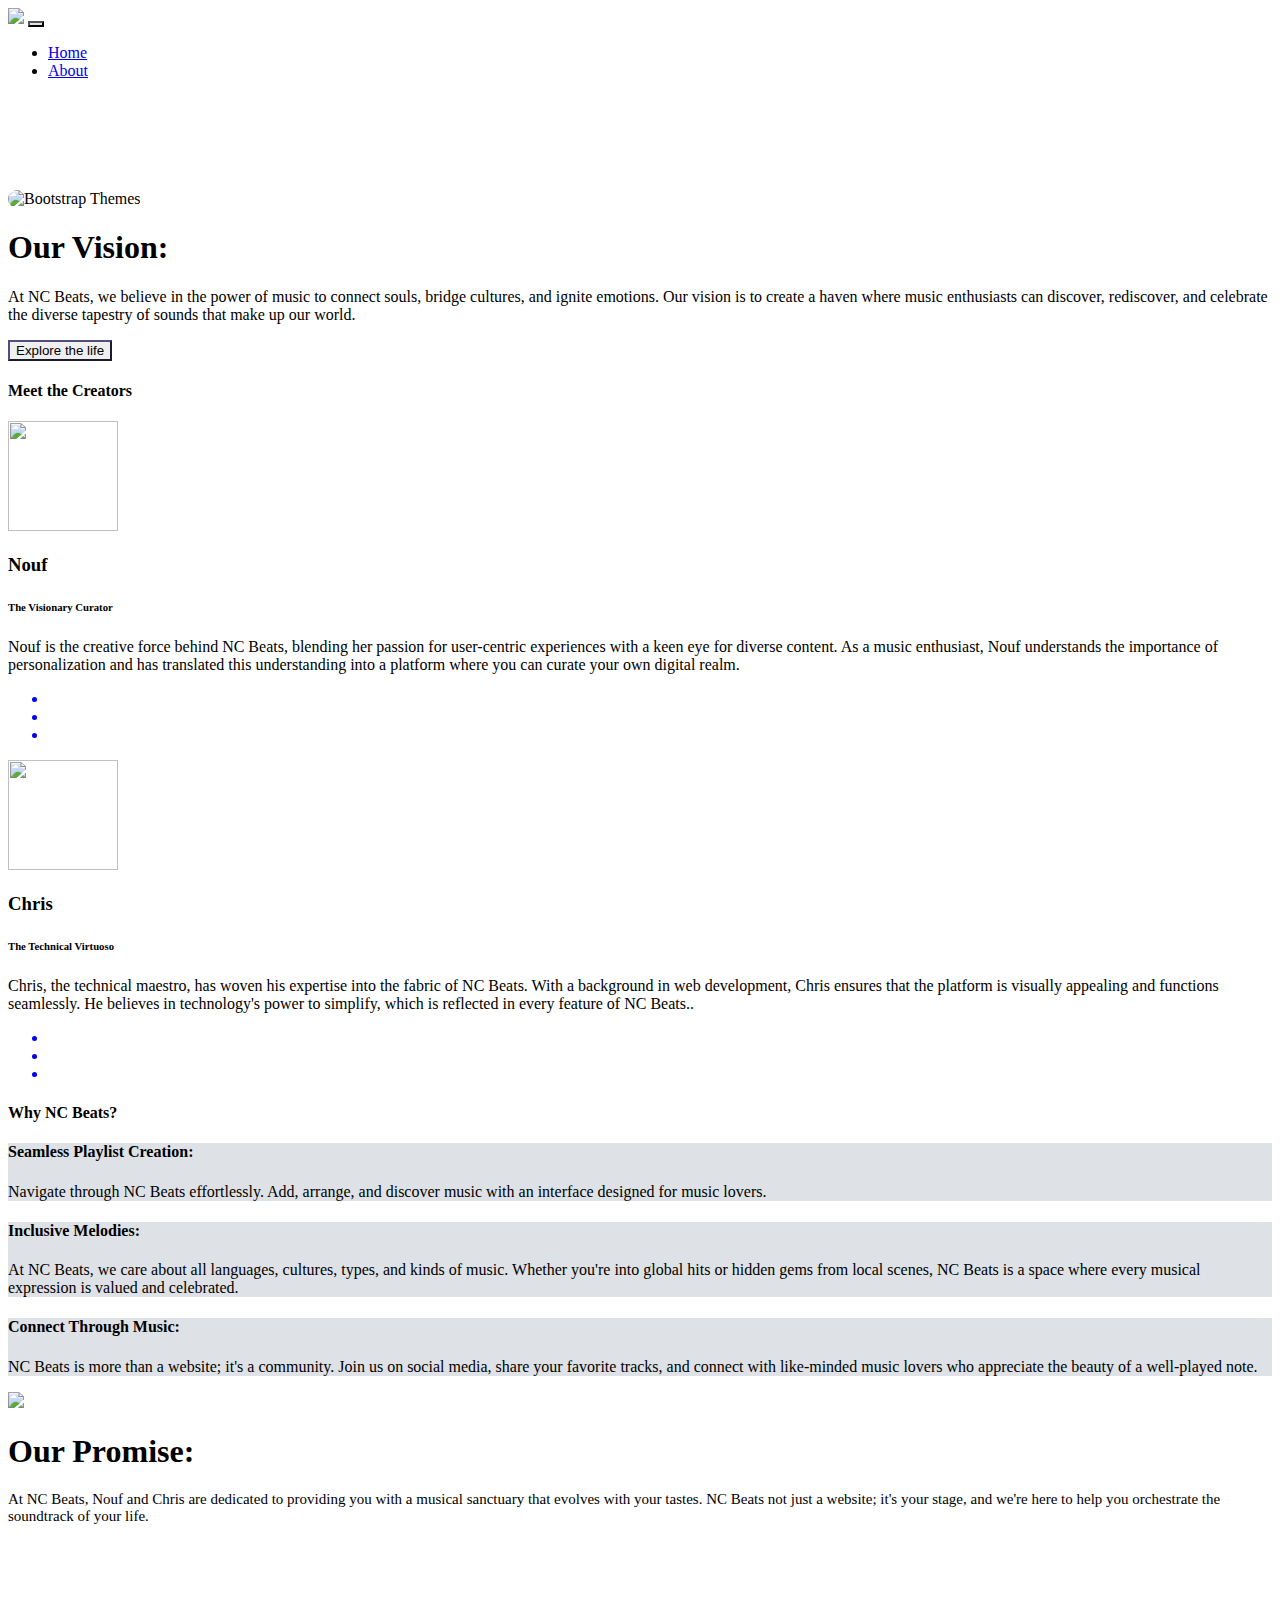
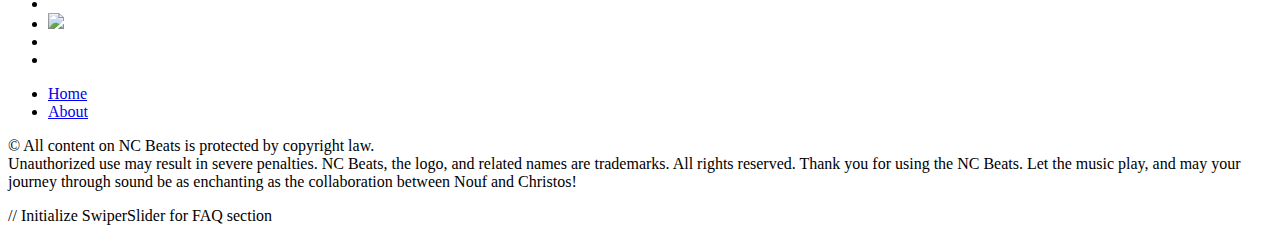
==== about.html @ ccd37b04 "added about html file" ====
<!DOCTYPE html>


<html>
<head>
	    <!-- Set document metadata -->

	<meta charset="utf-8">
	<meta name="viewport" content="width=device-width, initial-scale=1">
	<title>Nc Beats</title>
	    <!-- Include Bootstrap CSS -->

	<link href="https://cdn.jsdelivr.net/npm/bootstrap@5.0.2/dist/css/bootstrap.min.css" rel="stylesheet" integrity="sha384-EVSTQN3/azprG1Anm3QDgpJLIm9Nao0Yz1ztcQTwFspd3yD65VohhpuuCOmLASjC" crossorigin="anonymous">
	    <!-- Include Bootstrap Icons CSS -->

	<link rel="stylesheet" href="https://cdn.jsdelivr.net/npm/bootstrap-icons@1.11.1/font/bootstrap-icons.css">
         <!-- Include Custom Stylesheet -->

	<link rel="stylesheet" type="text/css" href="style.css">
	
	    <!-- Preconnect to external resources -->

	<link rel="preconnect" href="https://fonts.googleapis.com" />
    <link rel="preconnect" href="https://fonts.gstatic.com" crossorigin />
   
	    <!-- Include Google Fonts -->

	<link href="https://fonts.googleapis.com/css2?family=Poppins:wght@400;500;600&display=swap" rel="stylesheet" />

	     <!--  icon  -->

	<link rel="stylesheet" href="https://cdnjs.cloudflare.com/ajax/libs/font-awesome/6.3.0/css/all.min.css" />
    <link href="new/theme-purple.min.css" rel="stylesheet">
    <link rel="stylesheet" href="new/swiper-bundle.min.css">
    <link rel="icon" href="assets/img/favicon.ico" type="image/ico">
    <link rel="stylesheet" type="text/css" href="https://cdnjs.cloudflare.com/ajax/libs/font-awesome/4.7.0/css/font-awesome.min.css">
    <link href="https://cdn.jsdelivr.net/npm/remixicon@3.5.0/fonts/remixicon.css" rel="stylesheet">
</head>
<body>
	
	    <!-- Navigation Bar -->
	<nav class="navbar navbar-expand-lg fixed-top" id="myNavbar">
	  <div class="container-fluid">
	               <!-- Brand Logo -->
		<a class="navbar-brand text-white" href="index.html"><img src="images/logo.png" class="img-fluid" 
			style="max-height: 14vh;"></a>
			            <!-- Navbar Toggler Button -->
	    <button class="navbar-toggler" style="background-color: #dee2e6;" type="button" 
		data-bs-toggle="collapse" data-bs-target="#navbarSupportedContent" 
		aria-controls="navbarSupportedContent" aria-expanded="false" aria-label="Toggle navigation">
	      <span class="navbar-toggler-icon"><i class="ri-align-justify"></i></span>
	    </button>

            <!-- Navbar Links -->
	    <div class="collapse navbar-collapse" id="navbarSupportedContent">
	      <ul class="navbar-nav ms-auto mb-2 mb-lg-0">

		  <!-- Home Link -->

	        <li class="nav-item">
	          <a class="nav-link active text-white me-3" 
			  style="font-weight: 500; font-family: Georgia, serif !important;" aria-current="page" 
			  href="index.html">Home</a>
	        </li>
		 <!-- About Link -->

	        <li class="nav-item">
	          <a class="nav-link text-white me-3" 
			  style="font-weight: 500; font-family: Georgia, serif !important;" 
			  href="#">About</a>
	        </li>
	        
	      </ul>
	    </div>
	  </div>
	</nav>

	    <!-- Main Content -->
	<main style="margin-top: 110px !important;">
		<!-- ====================================hero section======================= -->

		<div class="container-fluid col-xxl-12 col-12 py-5">
		    <div class="row flex-lg-row-reverse align-items-center">

		  <!-- Hero Image -->
		      <div class="col-12 col-sm-12 col-lg-7 mb-4">
		        <img src="images/Jorge Camacho on Behance.gif" class="d-block mx-lg-auto img-fluid" 
				alt="Bootstrap Themes" width="700" height="700" loading="lazy" 
				style="max-height: 650px !important; border-radius: 22px;">
		      </div>
		 <!-- Hero Text -->
		      <div class="col-lg-5">
		        <h1 class="display-3 fw-bold lh-1 mb-4 text-white">Our Vision:</h1>
		        <p class="lead text-white" style="font-size: 16px; font-weight: 400;">At NC Beats, we believe in the power of music to connect souls, bridge cultures, and ignite emotions. Our vision is to create a haven where music enthusiasts can discover, rediscover, and celebrate the diverse tapestry of sounds that make up our world.</p>
		        
		  <!-- Explore Button -->
				<div class="d-grid gap-2 d-md-flex justify-content-md-start mt-4">
		          <button type="button" class="btn btn-outline-secondary btn-md px-3 text-white" 
				  style="border-color:#504e81;">Explore the life</button>
		        </div>
		      </div>
		    </div>
		</div>

		<!-- ====================================Team section======================= -->
	    <section class="mt-5">
			<h4 class="mb-7 mb-lg-9 text-center display-6 text-white">Meet the Creators</h4>

			<div class="container-fluid mt-5 mb-5 d-flex justify-content-center">
				<div class="row d-flex align-items-center justify-content-center">
		 <!-- NOUF -->
					<div class="col-lg-6 col-12 mb-4 d-flex align-items-center justify-content-center">
					    <div class="card rounded">
					        <div class=" d-block justify-content-center">
		 <!-- Nouf's Details -->
								<div class="area1" style="background-color: #4dc247 !important;"> </div>
					            <div class="area2 text-center px-3">
		 <!-- Nouf's Image -->

									<div class="image mr-3"> <img src="images/team1.jpeg" class="rounded-circle" width="100" height="100" style="height: 110px; width: 110px; object-fit: cover;" />
		<!-- Nouf and her role -->

										<h3 class=" name mt-3 ">Nouf</h3>
					                    <h6>The Visionary Curator</h6>
		 <!-- Nouf's  Information -->

					                    <p class="information mt-3 text-justify text-white">Nouf is the creative force behind NC Beats, blending her passion for user-centric experiences with a keen eye for diverse content. As a music enthusiast, Nouf understands the importance of personalization and has translated this understanding into a platform where you can curate your own digital realm.</p>
        <!-- Social Icons Section for Nouf -->
  
										<div class="d-flex justify-content-center mt-5">
					                        <ul class="list-icons d-flex align-items-center justify-content-between">
        <!-- YouTube Icon with link -->

					                            <a target="_new" href="https://www.youtube.com/@kaloslikescomputers">
													<li class="youtube"> <i class="ri-youtube-line"></i></li>
												</a>

	  <!-- Instagram Icon with link -->

					                            <a target="_new" href="https://instagram.com/n_onlyme?igshid=OGQ5ZDc2ODk2ZA%3D%3D&amp;utm_source=qr">
													<li class="instagram"> <i class="ri-instagram-line"></i></li>
												</a>

       <!-- Spotify Icon with link -->
										
					                            <a target="_new" href="https://open.spotify.com/user/31mr6hpgbmlvb7some3zh2aggdzq?si=IjFZS79BQyOl6EAa8Gh-Kw">
													<li class="whatsapp"> <i class="ri-spotify-line"></i></li>
												</a>
					                        </ul>
					                    </div>
					                </div>
					                <div> </div>
					            </div>
					        </div>
					    </div>
						
					</div>
				<!-- CHRIS -->

					<div class="col-lg-6 col-12 mb-4 d-flex align-items-center justify-content-center">
					    <div class="card  rounded">
					        <div class=" d-block justify-content-center">
					            <div class="area1"> </div>
					            <div class="area2 text-center px-3">
				 <!-- Chris's image -->

					                <div class="image mr-3"> <img src="images/team2.jpeg" class="rounded-circle" width="100" height="100" style="height: 110px; width: 110px; object-fit: cover;" />
					                    <h3 class=" name mt-3 ">Chris</h3>
					                    <h6>The Technical Virtuoso</h6>
	             <!-- Information about Chris -->

					                    <p class="information mt-3 text-justify text-white">Chris, the technical maestro, has woven his expertise into the fabric of NC Beats. With a background in web development, Chris ensures that the platform is visually appealing and functions seamlessly. He believes in technology's power to simplify, which is reflected in every feature of NC Beats..</p>
					                    <div class="d-flex justify-content-center mt-5">
		        <!-- List of social media icons with links for Chris -->                       
											<ul class="list-icons d-flex align-items-center justify-content-between">
				     	
					                            <a target="_new" href="https://www.youtube.com/@chrismin13"><li class="youtube"> <i class="ri-youtube-line"></i></li></a>
					                            <a target="_new" href="https://instagram.com/chrismin13?igshid=OGQ5ZDc2ODk2ZA=="><li class="instagram"> <i class="ri-instagram-line"></i></li></a>
					                            <a target="_new" href="https://open.spotify.com/user/chrismin13?si=8As5Y9GARe6HibobJBv91w"><li class="whatsapp"> <i class="ri-spotify-line"></i></li></a>
					                        </ul>
					                    </div>
					                </div>
					                <div> </div>
					            </div>
					        </div>
					    </div>
						
					</div>
				</div>
			</div>
		</section>

		<!-- ====================================Why us section======================= -->		
            
        <section id="FAQ" class="position-relative">
		    <div class="container pt-8 pt-lg-8 z-1 position-relative overflow-hidden">
	          <div class="row">
	              <div class="col-md-12 mx-auto">
	                  <h4 class="mb-7 mb-lg-9 text-center display-6 text-white">Why NC Beats?</h4>
	                  <div class="row">
	                      <div class="col-xl-7 col-md-10 col-lg-8 mx-auto position-relative">
	                          <div class="swiper pb-9 swiperFaqs position-relative">
	                              <div class="swiper-wrapper">
	                                  <div
	                                      class="swiper-slide py-7 py-lg-9 px-4 px-lg-5 bg-body border rounded-3" style="background-color: #dee2e6 !important;">
	                                      <h4 class="mb-3">Seamless Playlist Creation: </h4>
	                                      <p class="mb-0">
	                                          Navigate through NC Beats effortlessly. Add, arrange, and discover music with an interface designed for music lovers.
	                                      </p>
	                                  </div>
	                                  <div
	                                      class="swiper-slide py-7 py-lg-9 px-4 px-lg-5 bg-body border rounded-3" style="background-color: #dee2e6 !important;">
	                                      <h4 class="mb-3">Inclusive Melodies: </h4>
	                                      <p class="mb-0">
	                                         At NC Beats, we care about all languages, cultures, types, and kinds of music. Whether you're into global hits or hidden gems from local scenes, NC Beats is a space where every musical expression is valued and celebrated.
	                                      </p>
	                                  </div>
	                                  <div
	                                      class="swiper-slide py-7 py-lg-9 px-4 px-lg-5 bg-body border rounded-3" style="background-color: #dee2e6 !important;">
	                                      <h4 class="mb-3">Connect Through Music: </h4>
	                                      <p class="mb-0">
	                                          NC Beats is more than a website; it's a community. Join us on social media, share your favorite tracks, and connect with like-minded music lovers who appreciate the beauty of a well-played note.
	                                      </p>
	                                  </div>
	                                  
	                              </div>
	                              <div class="swiper-pagination text-info"></div>
	                          </div>
	                      </div>
	                  </div>
	              </div>
	          </div>
		    </div>
		</section>


		<!-- ====================================Promises section======================= -->		

        <div class="img-container" style="margin-bottom: 70px !important;">
	        <img src="images/gif3.gif">
	        <div class="overlay p-5 d-flex align-items-start justify-content-center">
	        	<h1 class="display-6 fw-bold lh-1 mb-3 text-white">Our Promise:</h1>
		        <p class="lead text-white text-start" style="font-size: 15px; font-weight: 400;">At NC Beats, Nouf and Chris are dedicated to providing you with a musical sanctuary that evolves with your tastes. NC Beats not just a website; it's your stage, and we're here to help you orchestrate the soundtrack of your life.</p>
	        </div>
	    </div>

		<!-- ====================================Footer section======================= -->		

		<footer class="footer">
		    <!-- Waves for decorative background -->

		    <div class="waves">
		      <div class="wave" id="wave1"></div>
		      <div class="wave" id="wave2"></div>
		      <div class="wave" id="wave3"></div>
		      <div class="wave" id="wave4"></div>
		    </div>
			    <!-- Social Icons -->

		    <ul class="social-icon">
		       <!-- YouTube Icon with link -->

		      <li class="social-icon__item"><a  target="_new" class="social-icon__link" href="https://www.youtube.com/@chrismin13">
		          <ion-icon name="logo-youtube"></ion-icon>
		        </a></li>

				<!-- Custom Logo Icon with link -->

		        <li class="social-icon__item"><a target="_new"  style="margin-top: -12px !important;" class="social-icon__link" href="#">
		          <img src="images/logo.png" class="img-fluid" style="max-height: 12vh;">
		        </a></li>
               <!-- Instagram Icon with link -->

		      <li class="social-icon__item"><a target="_new"  class="social-icon__link" href="https://instagram.com/n_onlyme?igshid=OGQ5ZDc2ODk2ZA%3D%3D&utm_source=q">
		          <ion-icon name="logo-instagram"></ion-icon>
		        </a></li>
	          <!-- Spotify Icon with link -->

		      <li class="social-icon__item ms-3"><a  target="_new" style="margin-top: -12px !important;" class="social-icon__link" href="https://open.spotify.com/user/chrismin13?si=8As5Y9GARe6HibobJBv91w">
		          <i class="ri-spotify-line"></i>
		        </a></li>
		    </ul>
			    <!-- Menu Links -->

		    <ul class="menu">
		      <li class="menu__item"><a class="menu__link" href="index.html">Home</a></li>
		      <li class="menu__item"><a class="menu__link" href="#">About</a></li>
		    </ul>
		    <!-- Copyright and Trademarks Information -->

		    <p class="text-center col-lg-8 col-12">&copy; All content on NC Beats is protected by copyright law. <br> Unauthorized use may result in severe penalties. NC Beats, the logo, and related names are trademarks. All rights reserved. Thank you for using the NC Beats. Let the music play, and may your journey through sound be as enchanting as the collaboration between Nouf and Christos! </p>
		</footer>

	    
		
	</main>











<!-- JavaScript Libraries -->



<script src="https://cdn.jsdelivr.net/npm/@popperjs/core@2.9.2/dist/umd/popper.min.js" integrity="sha384-IQsoLXl5PILFhosVNubq5LC7Qb9DXgDA9i+tQ8Zj3iwWAwPtgFTxbJ8NT4GN1R8p" crossorigin="anonymous"></script>
<script src="https://cdn.jsdelivr.net/npm/bootstrap@5.0.2/dist/js/bootstrap.min.js" integrity="sha384-cVKIPhGWiC2Al4u+LWgxfKTRIcfu0JTxR+EQDz/bgldoEyl4H0zUF0QKbrJ0EcQF" crossorigin="anonymous"></script>
 <script type="module" src="https://unpkg.com/ionicons@5.5.2/dist/ionicons/ionicons.esm.js"></script>
  <script nomodule src="https://unpkg.com/ionicons@5.5.2/dist/ionicons/ionicons.js"></script>
<!-- SwiperSlider Script -->
<script src="new/swiper-bundle.min.js"></script>
      // Initialize SwiperSlider for FAQ section

   <script>
    var swiper = new Swiper(".swiperFaqs", {
        effect: "cards",
        grabCursor: true,
        cardsEffect: {
            slideShadows: false
        },
        pagination: {
            el: ".swiper-pagination",
            clickable: true,
        },
    });

</script>
<!-- jQuery Script -->

<script src="https://code.jquery.com/jquery-3.6.4.min.js"></script>
<script>
	    // Change navbar style on scroll

  $(document).ready(function() {
    $(window).scroll(function() {
      if ($(this).scrollTop() > 50) {
        $('.navbar').addClass('scrolled');
      } else {
        $('.navbar').removeClass('scrolled');
      }
    });
  });
</script>

</body>
</html>
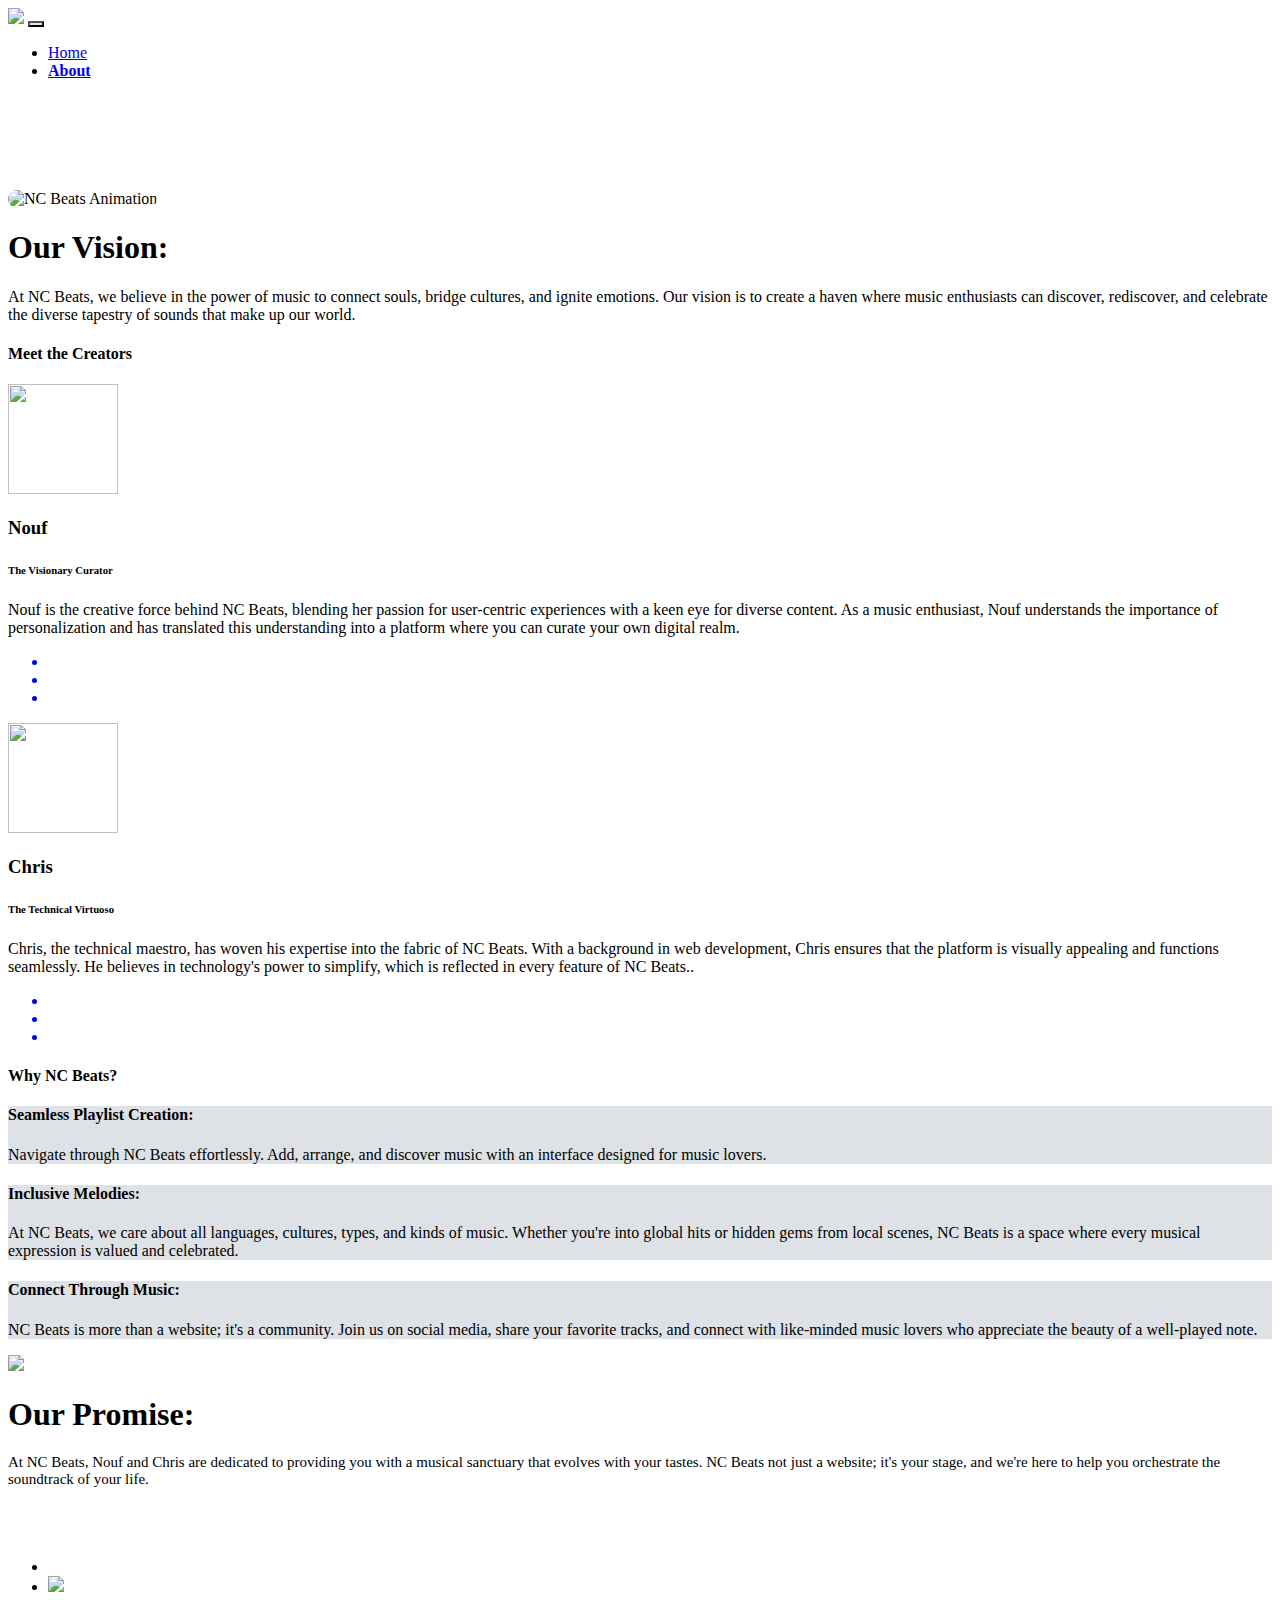
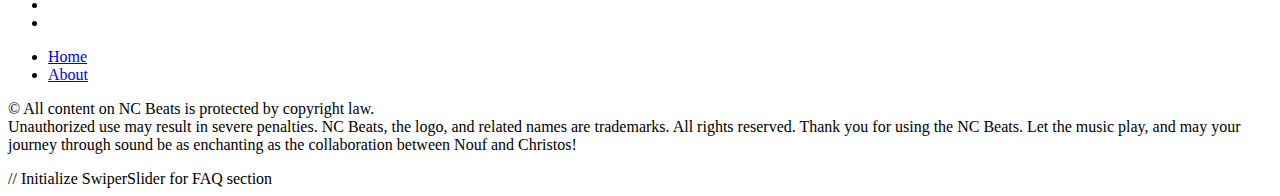
==== commit 749a2c78: "Fix favicon" ====
--- a/about.html
+++ b/about.html
@@ -1,352 +1,383 @@
 <!DOCTYPE html>
 
-
 <html>
+
 <head>
-	    <!-- Set document metadata -->
-
-	<meta charset="utf-8">
-	<meta name="viewport" content="width=device-width, initial-scale=1">
-	<title>Nc Beats</title>
-	    <!-- Include Bootstrap CSS -->
-
-	<link href="https://cdn.jsdelivr.net/npm/bootstrap@5.0.2/dist/css/bootstrap.min.css" rel="stylesheet" integrity="sha384-EVSTQN3/azprG1Anm3QDgpJLIm9Nao0Yz1ztcQTwFspd3yD65VohhpuuCOmLASjC" crossorigin="anonymous">
-	    <!-- Include Bootstrap Icons CSS -->
-
-	<link rel="stylesheet" href="https://cdn.jsdelivr.net/npm/bootstrap-icons@1.11.1/font/bootstrap-icons.css">
-         <!-- Include Custom Stylesheet -->
-
-	<link rel="stylesheet" type="text/css" href="style.css">
-	
-	    <!-- Preconnect to external resources -->
-
-	<link rel="preconnect" href="https://fonts.googleapis.com" />
-    <link rel="preconnect" href="https://fonts.gstatic.com" crossorigin />
-   
-	    <!-- Include Google Fonts -->
-
-	<link href="https://fonts.googleapis.com/css2?family=Poppins:wght@400;500;600&display=swap" rel="stylesheet" />
-
-	     <!--  icon  -->
-
-	<link rel="stylesheet" href="https://cdnjs.cloudflare.com/ajax/libs/font-awesome/6.3.0/css/all.min.css" />
-    <link href="new/theme-purple.min.css" rel="stylesheet">
-    <link rel="stylesheet" href="new/swiper-bundle.min.css">
-    <link rel="icon" href="assets/img/favicon.ico" type="image/ico">
-    <link rel="stylesheet" type="text/css" href="https://cdnjs.cloudflare.com/ajax/libs/font-awesome/4.7.0/css/font-awesome.min.css">
-    <link href="https://cdn.jsdelivr.net/npm/remixicon@3.5.0/fonts/remixicon.css" rel="stylesheet">
+  <!-- Set document metadata -->
+
+  <meta charset="utf-8" />
+  <meta name="viewport" content="width=device-width, initial-scale=1" />
+  <title>Nc Beats</title>
+  <!-- Include Bootstrap CSS -->
+
+  <link href="https://cdn.jsdelivr.net/npm/bootstrap@5.0.2/dist/css/bootstrap.min.css" rel="stylesheet" integrity="sha384-EVSTQN3/azprG1Anm3QDgpJLIm9Nao0Yz1ztcQTwFspd3yD65VohhpuuCOmLASjC" crossorigin="anonymous" />
+  <!-- Include Bootstrap Icons CSS -->
+
+  <link rel="stylesheet" href="https://cdn.jsdelivr.net/npm/bootstrap-icons@1.11.1/font/bootstrap-icons.css" />
+  <!-- Include Custom Stylesheet -->
+
+  <link rel="stylesheet" type="text/css" href="style.css" />
+
+  <!-- Preconnect to external resources -->
+
+  <link rel="preconnect" href="https://fonts.googleapis.com" />
+  <link rel="preconnect" href="https://fonts.gstatic.com" crossorigin />
+
+  <!-- Include Google Fonts -->
+
+  <link href="https://fonts.googleapis.com/css2?family=Poppins:wght@400;500;600&display=swap" rel="stylesheet" />
+
+  <!--  icon  -->
+
+  <link rel="stylesheet" href="https://cdnjs.cloudflare.com/ajax/libs/font-awesome/6.3.0/css/all.min.css" />
+  <link href="new/theme-purple.min.css" rel="stylesheet" />
+  <link rel="stylesheet" href="new/swiper-bundle.min.css" />
+  <link rel="icon" href="images/icon.png" type="image/png" />
+  <link rel="stylesheet" type="text/css" href="https://cdnjs.cloudflare.com/ajax/libs/font-awesome/4.7.0/css/font-awesome.min.css" />
+  <link href="https://cdn.jsdelivr.net/npm/remixicon@3.5.0/fonts/remixicon.css" rel="stylesheet" />
 </head>
+
 <body>
-	
-	    <!-- Navigation Bar -->
-	<nav class="navbar navbar-expand-lg fixed-top" id="myNavbar">
-	  <div class="container-fluid">
-	               <!-- Brand Logo -->
-		<a class="navbar-brand text-white" href="index.html"><img src="images/logo.png" class="img-fluid" 
-			style="max-height: 14vh;"></a>
-			            <!-- Navbar Toggler Button -->
-	    <button class="navbar-toggler" style="background-color: #dee2e6;" type="button" 
-		data-bs-toggle="collapse" data-bs-target="#navbarSupportedContent" 
-		aria-controls="navbarSupportedContent" aria-expanded="false" aria-label="Toggle navigation">
-	      <span class="navbar-toggler-icon"><i class="ri-align-justify"></i></span>
-	    </button>
-
-            <!-- Navbar Links -->
-	    <div class="collapse navbar-collapse" id="navbarSupportedContent">
-	      <ul class="navbar-nav ms-auto mb-2 mb-lg-0">
-
-		  <!-- Home Link -->
-
-	        <li class="nav-item">
-	          <a class="nav-link active text-white me-3" 
-			  style="font-weight: 500; font-family: Georgia, serif !important;" aria-current="page" 
-			  href="index.html">Home</a>
-	        </li>
-		 <!-- About Link -->
-
-	        <li class="nav-item">
-	          <a class="nav-link text-white me-3" 
-			  style="font-weight: 500; font-family: Georgia, serif !important;" 
-			  href="#">About</a>
-	        </li>
-	        
-	      </ul>
-	    </div>
-	  </div>
-	</nav>
-
-	    <!-- Main Content -->
-	<main style="margin-top: 110px !important;">
-		<!-- ====================================hero section======================= -->
-
-		<div class="container-fluid col-xxl-12 col-12 py-5">
-		    <div class="row flex-lg-row-reverse align-items-center">
-
-		  <!-- Hero Image -->
-		      <div class="col-12 col-sm-12 col-lg-7 mb-4">
-		        <img src="images/Jorge Camacho on Behance.gif" class="d-block mx-lg-auto img-fluid" 
-				alt="Bootstrap Themes" width="700" height="700" loading="lazy" 
-				style="max-height: 650px !important; border-radius: 22px;">
-		      </div>
-		 <!-- Hero Text -->
-		      <div class="col-lg-5">
-		        <h1 class="display-3 fw-bold lh-1 mb-4 text-white">Our Vision:</h1>
-		        <p class="lead text-white" style="font-size: 16px; font-weight: 400;">At NC Beats, we believe in the power of music to connect souls, bridge cultures, and ignite emotions. Our vision is to create a haven where music enthusiasts can discover, rediscover, and celebrate the diverse tapestry of sounds that make up our world.</p>
-		        
-		  <!-- Explore Button -->
-				<div class="d-grid gap-2 d-md-flex justify-content-md-start mt-4">
-		          <button type="button" class="btn btn-outline-secondary btn-md px-3 text-white" 
-				  style="border-color:#504e81;">Explore the life</button>
-		        </div>
-		      </div>
-		    </div>
-		</div>
-
-		<!-- ====================================Team section======================= -->
-	    <section class="mt-5">
-			<h4 class="mb-7 mb-lg-9 text-center display-6 text-white">Meet the Creators</h4>
-
-			<div class="container-fluid mt-5 mb-5 d-flex justify-content-center">
-				<div class="row d-flex align-items-center justify-content-center">
-		 <!-- NOUF -->
-					<div class="col-lg-6 col-12 mb-4 d-flex align-items-center justify-content-center">
-					    <div class="card rounded">
-					        <div class=" d-block justify-content-center">
-		 <!-- Nouf's Details -->
-								<div class="area1" style="background-color: #4dc247 !important;"> </div>
-					            <div class="area2 text-center px-3">
-		 <!-- Nouf's Image -->
-
-									<div class="image mr-3"> <img src="images/team1.jpeg" class="rounded-circle" width="100" height="100" style="height: 110px; width: 110px; object-fit: cover;" />
-		<!-- Nouf and her role -->
-
-										<h3 class=" name mt-3 ">Nouf</h3>
-					                    <h6>The Visionary Curator</h6>
-		 <!-- Nouf's  Information -->
-
-					                    <p class="information mt-3 text-justify text-white">Nouf is the creative force behind NC Beats, blending her passion for user-centric experiences with a keen eye for diverse content. As a music enthusiast, Nouf understands the importance of personalization and has translated this understanding into a platform where you can curate your own digital realm.</p>
-        <!-- Social Icons Section for Nouf -->
-  
-										<div class="d-flex justify-content-center mt-5">
-					                        <ul class="list-icons d-flex align-items-center justify-content-between">
+  <!-- Navigation Bar -->
+  <nav class="navbar navbar-expand-lg fixed-top" id="myNavbar">
+    <div class="container-fluid">
+      <!-- Logo -->
+      <a class="navbar-brand text-white" href="index.html"><img src="images/logo.png" class="img-fluid" style="max-height: 14vh" /></a>
+      <!-- Navbar Toggler Button -->
+      <button class="navbar-toggler" style="background-color: #dee2e6" type="button" data-bs-toggle="collapse" data-bs-target="#navbarSupportedContent">
+        <span class="navbar-toggler-icon"><i class="ri-align-justify"></i></span>
+      </button>
+
+      <!-- Navbar Links -->
+      <div class="collapse navbar-collapse" id="navbarSupportedContent">
+        <ul class="navbar-nav ms-auto mb-2">
+          <!-- Home Link -->
+
+          <li class="nav-item">
+            <a class="nav-link text-white me-3" href="index.html">Home</a>
+          </li>
+          <!-- About Link -->
+
+          <li class="nav-item">
+            <a class="nav-link active text-white me-3" href="about.html"><b>About</b></a>
+          </li>
+        </ul>
+      </div>
+    </div>
+  </nav>
+
+  <!-- Main Content -->
+  <main style="margin-top: 110px" class="mb-5">
+    <!-- ====================================hero section======================= -->
+
+    <div class="container-fluid col-12 py-5">
+      <div class="row flex-lg-row-reverse align-items-center">
+        <!-- Hero Image -->
+        <div class="col-12 col-sm-12 col-lg-7 mb-4">
+          <img src="images/Jorge Camacho on Behance.gif" class="d-block mx-lg-auto img-fluid" alt="NC Beats Animation" width="700" height="700" loading="lazy" style="max-height: 650px; border-radius: 22px" />
+        </div>
+        <!-- Hero Text -->
+        <div class="col-lg-5">
+          <h1 class="display-3 lh-1 mb-4 text-white">Our Vision:</h1>
+          <p class="lead text-white" style="font-size: 16px; font-weight: 400">
+            At NC Beats, we believe in the power of music to connect souls,
+            bridge cultures, and ignite emotions. Our vision is to create a
+            haven where music enthusiasts can discover, rediscover, and
+            celebrate the diverse tapestry of sounds that make up our world.
+          </p>
+        </div>
+      </div>
+    </div>
+
+    <!-- ====================================Team section======================= -->
+    <section class="mt-5">
+      <h4 class="mb-7 mb-lg-9 text-center display-6 text-white">
+        Meet the Creators
+      </h4>
+
+      <div class="container-fluid mt-5 mb-5 d-flex justify-content-center">
+        <div class="row d-flex align-items-center justify-content-center">
+          <!-- NOUF -->
+          <div class="col-lg-6 col-12 mb-4 d-flex align-items-center justify-content-center">
+            <div class="card rounded">
+              <div class="d-block justify-content-center">
+                <!-- Nouf's Details -->
+                <div class="area1" style="background-color: #4dc247"></div>
+                <div class="area2 text-center px-3">
+                  <!-- Nouf's Image -->
+
+                  <div class="image mr-3">
+                    <img src="images/team1.jpeg" class="rounded-circle" width="100" height="100" style="height: 110px; width: 110px; object-fit: cover" />
+                    <!-- Nouf and her role -->
+
+                    <h3 class="name mt-3">Nouf</h3>
+                    <h6>The Visionary Curator</h6>
+                    <!-- Nouf's  Information -->
+
+                    <p class="information mt-3 text-justify text-white">
+                      Nouf is the creative force behind NC Beats, blending her
+                      passion for user-centric experiences with a keen eye for
+                      diverse content. As a music enthusiast, Nouf understands
+                      the importance of personalization and has translated
+                      this understanding into a platform where you can curate
+                      your own digital realm.
+                    </p>
+                    <!-- Social Icons Section for Nouf -->
+
+                    <div class="d-flex justify-content-center mt-5">
+                      <ul class="list-icons d-flex align-items-center justify-content-between">
+                        <!-- YouTube Icon with link -->
+
+                        <a target="_new" href="https://www.youtube.com/@kaloslikescomputers">
+                          <li class="youtube">
+                            <i class="ri-youtube-line"></i>
+                          </li>
+                        </a>
+
+                        <!-- Instagram Icon with link -->
+
+                        <a target="_new" href="https://instagram.com/n_onlyme?igshid=OGQ5ZDc2ODk2ZA%3D%3D&amp;utm_source=qr">
+                          <li class="instagram">
+                            <i class="ri-instagram-line"></i>
+                          </li>
+                        </a>
+
+                        <!-- Spotify Icon with link -->
+
+                        <a target="_new" href="https://open.spotify.com/user/31mr6hpgbmlvb7some3zh2aggdzq?si=IjFZS79BQyOl6EAa8Gh-Kw">
+                          <li class="whatsapp">
+                            <i class="ri-spotify-line"></i>
+                          </li>
+                        </a>
+                      </ul>
+                    </div>
+                  </div>
+                  <div></div>
+                </div>
+              </div>
+            </div>
+          </div>
+          <!-- CHRIS -->
+
+          <div class="col-lg-6 col-12 mb-4 d-flex align-items-center justify-content-center">
+            <div class="card rounded">
+              <div class="d-block justify-content-center">
+                <div class="area1"></div>
+                <div class="area2 text-center px-3">
+                  <!-- Chris's image -->
+
+                  <div class="image mr-3">
+                    <img src="images/team2.jpeg" class="rounded-circle" width="100" height="100" style="height: 110px; width: 110px; object-fit: cover" />
+                    <h3 class="name mt-3">Chris</h3>
+                    <h6>The Technical Virtuoso</h6>
+                    <!-- Information about Chris -->
+
+                    <p class="information mt-3 text-justify text-white">
+                      Chris, the technical maestro, has woven his expertise
+                      into the fabric of NC Beats. With a background in web
+                      development, Chris ensures that the platform is visually
+                      appealing and functions seamlessly. He believes in
+                      technology's power to simplify, which is reflected in
+                      every feature of NC Beats..
+                    </p>
+                    <div class="d-flex justify-content-center mt-5">
+                      <!-- List of social media icons with links for Chris -->
+                      <ul class="list-icons d-flex align-items-center justify-content-between">
+                        <a target="_new" href="https://www.youtube.com/@chrismin13">
+                          <li class="youtube">
+                            <i class="ri-youtube-line"></i>
+                          </li>
+                        </a>
+                        <a target="_new" href="https://instagram.com/chrismin13?igshid=OGQ5ZDc2ODk2ZA==">
+                          <li class="instagram">
+                            <i class="ri-instagram-line"></i>
+                          </li>
+                        </a>
+                        <a target="_new" href="https://open.spotify.com/user/chrismin13?si=8As5Y9GARe6HibobJBv91w">
+                          <li class="whatsapp">
+                            <i class="ri-spotify-line"></i>
+                          </li>
+                        </a>
+                      </ul>
+                    </div>
+                  </div>
+                  <div></div>
+                </div>
+              </div>
+            </div>
+          </div>
+        </div>
+      </div>
+    </section>
+
+    <!-- ====================================Why us section======================= -->
+
+    <section id="FAQ" class="position-relative">
+      <div class="container pt-8 pt-lg-8 z-1 position-relative overflow-hidden">
+        <div class="row">
+          <div class="col-md-12 mx-auto">
+            <h4 class="mb-7 mb-lg-9 text-center display-6 text-white">
+              Why NC Beats?
+            </h4>
+            <div class="row">
+              <div class="col-xl-7 col-md-10 col-lg-8 mx-auto position-relative">
+                <div class="swiper pb-9 swiperFaqs position-relative">
+                  <div class="swiper-wrapper">
+                    <div class="swiper-slide py-7 py-lg-9 px-4 px-lg-5 bg-body border rounded-3" style="background-color: #dee2e6 !important">
+                      <h4 class="mb-3">Seamless Playlist Creation:</h4>
+                      <p class="mb-0">
+                        Navigate through NC Beats effortlessly. Add, arrange,
+                        and discover music with an interface designed for
+                        music lovers.
+                      </p>
+                    </div>
+                    <div class="swiper-slide py-7 py-lg-9 px-4 px-lg-5 bg-body border rounded-3" style="background-color: #dee2e6 !important">
+                      <h4 class="mb-3">Inclusive Melodies:</h4>
+                      <p class="mb-0">
+                        At NC Beats, we care about all languages, cultures,
+                        types, and kinds of music. Whether you're into global
+                        hits or hidden gems from local scenes, NC Beats is a
+                        space where every musical expression is valued and
+                        celebrated.
+                      </p>
+                    </div>
+                    <div class="swiper-slide py-7 py-lg-9 px-4 px-lg-5 bg-body border rounded-3" style="background-color: #dee2e6 !important">
+                      <h4 class="mb-3">Connect Through Music:</h4>
+                      <p class="mb-0">
+                        NC Beats is more than a website; it's a community.
+                        Join us on social media, share your favorite tracks,
+                        and connect with like-minded music lovers who
+                        appreciate the beauty of a well-played note.
+                      </p>
+                    </div>
+                  </div>
+                  <div class="swiper-pagination text-info"></div>
+                </div>
+              </div>
+            </div>
+          </div>
+        </div>
+      </div>
+    </section>
+
+    <!-- ====================================Promises section======================= -->
+
+    <div class="img-container" style="margin-bottom: 70px !important">
+      <img src="images/gif3.gif" />
+      <div class="overlay p-5 d-flex align-items-start justify-content-center">
+        <h1 class="display-6 fw-bold lh-1 mb-3 text-white">Our Promise:</h1>
+        <p class="lead text-white text-start" style="font-size: 15px; font-weight: 400">
+          At NC Beats, Nouf and Chris are dedicated to providing you with a
+          musical sanctuary that evolves with your tastes. NC Beats not just a
+          website; it's your stage, and we're here to help you orchestrate the
+          soundtrack of your life.
+        </p>
+      </div>
+    </div>
+
+    <!-- ====================================Footer section======================= -->
+
+    <footer class="footer">
+      <!-- Waves for decorative background -->
+
+      <div class="waves">
+        <div class="wave" id="wave1"></div>
+        <div class="wave" id="wave2"></div>
+        <div class="wave" id="wave3"></div>
+        <div class="wave" id="wave4"></div>
+      </div>
+      <!-- Social Icons -->
+
+      <ul class="social-icon">
         <!-- YouTube Icon with link -->
 
-					                            <a target="_new" href="https://www.youtube.com/@kaloslikescomputers">
-													<li class="youtube"> <i class="ri-youtube-line"></i></li>
-												</a>
-
-	  <!-- Instagram Icon with link -->
-
-					                            <a target="_new" href="https://instagram.com/n_onlyme?igshid=OGQ5ZDc2ODk2ZA%3D%3D&amp;utm_source=qr">
-													<li class="instagram"> <i class="ri-instagram-line"></i></li>
-												</a>
-
-       <!-- Spotify Icon with link -->
-										
-					                            <a target="_new" href="https://open.spotify.com/user/31mr6hpgbmlvb7some3zh2aggdzq?si=IjFZS79BQyOl6EAa8Gh-Kw">
-													<li class="whatsapp"> <i class="ri-spotify-line"></i></li>
-												</a>
-					                        </ul>
-					                    </div>
-					                </div>
-					                <div> </div>
-					            </div>
-					        </div>
-					    </div>
-						
-					</div>
-				<!-- CHRIS -->
-
-					<div class="col-lg-6 col-12 mb-4 d-flex align-items-center justify-content-center">
-					    <div class="card  rounded">
-					        <div class=" d-block justify-content-center">
-					            <div class="area1"> </div>
-					            <div class="area2 text-center px-3">
-				 <!-- Chris's image -->
-
-					                <div class="image mr-3"> <img src="images/team2.jpeg" class="rounded-circle" width="100" height="100" style="height: 110px; width: 110px; object-fit: cover;" />
-					                    <h3 class=" name mt-3 ">Chris</h3>
-					                    <h6>The Technical Virtuoso</h6>
-	             <!-- Information about Chris -->
-
-					                    <p class="information mt-3 text-justify text-white">Chris, the technical maestro, has woven his expertise into the fabric of NC Beats. With a background in web development, Chris ensures that the platform is visually appealing and functions seamlessly. He believes in technology's power to simplify, which is reflected in every feature of NC Beats..</p>
-					                    <div class="d-flex justify-content-center mt-5">
-		        <!-- List of social media icons with links for Chris -->                       
-											<ul class="list-icons d-flex align-items-center justify-content-between">
-				     	
-					                            <a target="_new" href="https://www.youtube.com/@chrismin13"><li class="youtube"> <i class="ri-youtube-line"></i></li></a>
-					                            <a target="_new" href="https://instagram.com/chrismin13?igshid=OGQ5ZDc2ODk2ZA=="><li class="instagram"> <i class="ri-instagram-line"></i></li></a>
-					                            <a target="_new" href="https://open.spotify.com/user/chrismin13?si=8As5Y9GARe6HibobJBv91w"><li class="whatsapp"> <i class="ri-spotify-line"></i></li></a>
-					                        </ul>
-					                    </div>
-					                </div>
-					                <div> </div>
-					            </div>
-					        </div>
-					    </div>
-						
-					</div>
-				</div>
-			</div>
-		</section>
-
-		<!-- ====================================Why us section======================= -->		
-            
-        <section id="FAQ" class="position-relative">
-		    <div class="container pt-8 pt-lg-8 z-1 position-relative overflow-hidden">
-	          <div class="row">
-	              <div class="col-md-12 mx-auto">
-	                  <h4 class="mb-7 mb-lg-9 text-center display-6 text-white">Why NC Beats?</h4>
-	                  <div class="row">
-	                      <div class="col-xl-7 col-md-10 col-lg-8 mx-auto position-relative">
-	                          <div class="swiper pb-9 swiperFaqs position-relative">
-	                              <div class="swiper-wrapper">
-	                                  <div
-	                                      class="swiper-slide py-7 py-lg-9 px-4 px-lg-5 bg-body border rounded-3" style="background-color: #dee2e6 !important;">
-	                                      <h4 class="mb-3">Seamless Playlist Creation: </h4>
-	                                      <p class="mb-0">
-	                                          Navigate through NC Beats effortlessly. Add, arrange, and discover music with an interface designed for music lovers.
-	                                      </p>
-	                                  </div>
-	                                  <div
-	                                      class="swiper-slide py-7 py-lg-9 px-4 px-lg-5 bg-body border rounded-3" style="background-color: #dee2e6 !important;">
-	                                      <h4 class="mb-3">Inclusive Melodies: </h4>
-	                                      <p class="mb-0">
-	                                         At NC Beats, we care about all languages, cultures, types, and kinds of music. Whether you're into global hits or hidden gems from local scenes, NC Beats is a space where every musical expression is valued and celebrated.
-	                                      </p>
-	                                  </div>
-	                                  <div
-	                                      class="swiper-slide py-7 py-lg-9 px-4 px-lg-5 bg-body border rounded-3" style="background-color: #dee2e6 !important;">
-	                                      <h4 class="mb-3">Connect Through Music: </h4>
-	                                      <p class="mb-0">
-	                                          NC Beats is more than a website; it's a community. Join us on social media, share your favorite tracks, and connect with like-minded music lovers who appreciate the beauty of a well-played note.
-	                                      </p>
-	                                  </div>
-	                                  
-	                              </div>
-	                              <div class="swiper-pagination text-info"></div>
-	                          </div>
-	                      </div>
-	                  </div>
-	              </div>
-	          </div>
-		    </div>
-		</section>
-
-
-		<!-- ====================================Promises section======================= -->		
-
-        <div class="img-container" style="margin-bottom: 70px !important;">
-	        <img src="images/gif3.gif">
-	        <div class="overlay p-5 d-flex align-items-start justify-content-center">
-	        	<h1 class="display-6 fw-bold lh-1 mb-3 text-white">Our Promise:</h1>
-		        <p class="lead text-white text-start" style="font-size: 15px; font-weight: 400;">At NC Beats, Nouf and Chris are dedicated to providing you with a musical sanctuary that evolves with your tastes. NC Beats not just a website; it's your stage, and we're here to help you orchestrate the soundtrack of your life.</p>
-	        </div>
-	    </div>
-
-		<!-- ====================================Footer section======================= -->		
-
-		<footer class="footer">
-		    <!-- Waves for decorative background -->
-
-		    <div class="waves">
-		      <div class="wave" id="wave1"></div>
-		      <div class="wave" id="wave2"></div>
-		      <div class="wave" id="wave3"></div>
-		      <div class="wave" id="wave4"></div>
-		    </div>
-			    <!-- Social Icons -->
-
-		    <ul class="social-icon">
-		       <!-- YouTube Icon with link -->
-
-		      <li class="social-icon__item"><a  target="_new" class="social-icon__link" href="https://www.youtube.com/@chrismin13">
-		          <ion-icon name="logo-youtube"></ion-icon>
-		        </a></li>
-
-				<!-- Custom Logo Icon with link -->
-
-		        <li class="social-icon__item"><a target="_new"  style="margin-top: -12px !important;" class="social-icon__link" href="#">
-		          <img src="images/logo.png" class="img-fluid" style="max-height: 12vh;">
-		        </a></li>
-               <!-- Instagram Icon with link -->
-
-		      <li class="social-icon__item"><a target="_new"  class="social-icon__link" href="https://instagram.com/n_onlyme?igshid=OGQ5ZDc2ODk2ZA%3D%3D&utm_source=q">
-		          <ion-icon name="logo-instagram"></ion-icon>
-		        </a></li>
-	          <!-- Spotify Icon with link -->
-
-		      <li class="social-icon__item ms-3"><a  target="_new" style="margin-top: -12px !important;" class="social-icon__link" href="https://open.spotify.com/user/chrismin13?si=8As5Y9GARe6HibobJBv91w">
-		          <i class="ri-spotify-line"></i>
-		        </a></li>
-		    </ul>
-			    <!-- Menu Links -->
-
-		    <ul class="menu">
-		      <li class="menu__item"><a class="menu__link" href="index.html">Home</a></li>
-		      <li class="menu__item"><a class="menu__link" href="#">About</a></li>
-		    </ul>
-		    <!-- Copyright and Trademarks Information -->
-
-		    <p class="text-center col-lg-8 col-12">&copy; All content on NC Beats is protected by copyright law. <br> Unauthorized use may result in severe penalties. NC Beats, the logo, and related names are trademarks. All rights reserved. Thank you for using the NC Beats. Let the music play, and may your journey through sound be as enchanting as the collaboration between Nouf and Christos! </p>
-		</footer>
-
-	    
-		
-	</main>
-
-
-
-
-
-
-
-
-
-
-
-<!-- JavaScript Libraries -->
-
-
-
-<script src="https://cdn.jsdelivr.net/npm/@popperjs/core@2.9.2/dist/umd/popper.min.js" integrity="sha384-IQsoLXl5PILFhosVNubq5LC7Qb9DXgDA9i+tQ8Zj3iwWAwPtgFTxbJ8NT4GN1R8p" crossorigin="anonymous"></script>
-<script src="https://cdn.jsdelivr.net/npm/bootstrap@5.0.2/dist/js/bootstrap.min.js" integrity="sha384-cVKIPhGWiC2Al4u+LWgxfKTRIcfu0JTxR+EQDz/bgldoEyl4H0zUF0QKbrJ0EcQF" crossorigin="anonymous"></script>
- <script type="module" src="https://unpkg.com/ionicons@5.5.2/dist/ionicons/ionicons.esm.js"></script>
+        <li class="social-icon__item">
+          <a target="_new" class="social-icon__link" href="https://www.youtube.com/@chrismin13">
+            <ion-icon name="logo-youtube"></ion-icon>
+          </a>
+        </li>
+
+        <!-- Custom Logo Icon with link -->
+
+        <li class="social-icon__item">
+          <a target="_new" style="margin-top: -12px !important" class="social-icon__link" href="#">
+            <img src="images/logo.png" class="img-fluid" style="max-height: 12vh" />
+          </a>
+        </li>
+        <!-- Instagram Icon with link -->
+
+        <li class="social-icon__item">
+          <a target="_new" class="social-icon__link" href="https://instagram.com/n_onlyme?igshid=OGQ5ZDc2ODk2ZA%3D%3D&utm_source=q">
+            <ion-icon name="logo-instagram"></ion-icon>
+          </a>
+        </li>
+        <!-- Spotify Icon with link -->
+
+        <li class="social-icon__item ms-3">
+          <a target="_new" style="margin-top: -12px !important" class="social-icon__link" href="https://open.spotify.com/user/chrismin13?si=8As5Y9GARe6HibobJBv91w">
+            <i class="ri-spotify-line"></i>
+          </a>
+        </li>
+      </ul>
+      <!-- Menu Links -->
+
+      <ul class="menu">
+        <li class="menu__item">
+          <a class="menu__link" href="index.html">Home</a>
+        </li>
+        <li class="menu__item"><a class="menu__link" href="#">About</a></li>
+      </ul>
+      <!-- Copyright and Trademarks Information -->
+
+      <p class="text-center col-lg-8 col-12">
+        &copy; All content on NC Beats is protected by copyright law. <br />
+        Unauthorized use may result in severe penalties. NC Beats, the logo,
+        and related names are trademarks. All rights reserved. Thank you for
+        using the NC Beats. Let the music play, and may your journey through
+        sound be as enchanting as the collaboration between Nouf and Christos!
+      </p>
+    </footer>
+  </main>
+
+  <!-- JavaScript Libraries -->
+
+  <script src="https://cdn.jsdelivr.net/npm/@popperjs/core@2.9.2/dist/umd/popper.min.js" integrity="sha384-IQsoLXl5PILFhosVNubq5LC7Qb9DXgDA9i+tQ8Zj3iwWAwPtgFTxbJ8NT4GN1R8p" crossorigin="anonymous"></script>
+  <script src="https://cdn.jsdelivr.net/npm/bootstrap@5.0.2/dist/js/bootstrap.min.js" integrity="sha384-cVKIPhGWiC2Al4u+LWgxfKTRIcfu0JTxR+EQDz/bgldoEyl4H0zUF0QKbrJ0EcQF" crossorigin="anonymous"></script>
+  <script type="module" src="https://unpkg.com/ionicons@5.5.2/dist/ionicons/ionicons.esm.js"></script>
   <script nomodule src="https://unpkg.com/ionicons@5.5.2/dist/ionicons/ionicons.js"></script>
-<!-- SwiperSlider Script -->
-<script src="new/swiper-bundle.min.js"></script>
-      // Initialize SwiperSlider for FAQ section
-
-   <script>
+  <!-- SwiperSlider Script -->
+  <script src="new/swiper-bundle.min.js"></script>
+  // Initialize SwiperSlider for FAQ section
+
+  <script>
     var swiper = new Swiper(".swiperFaqs", {
-        effect: "cards",
-        grabCursor: true,
-        cardsEffect: {
-            slideShadows: false
-        },
-        pagination: {
-            el: ".swiper-pagination",
-            clickable: true,
-        },
+      effect: "cards",
+      grabCursor: true,
+      cardsEffect: {
+        slideShadows: false,
+      },
+      pagination: {
+        el: ".swiper-pagination",
+        clickable: true,
+      },
     });
-
-</script>
-<!-- jQuery Script -->
-
-<script src="https://code.jquery.com/jquery-3.6.4.min.js"></script>
-<script>
-	    // Change navbar style on scroll
-
-  $(document).ready(function() {
-    $(window).scroll(function() {
-      if ($(this).scrollTop() > 50) {
-        $('.navbar').addClass('scrolled');
-      } else {
-        $('.navbar').removeClass('scrolled');
-      }
+  </script>
+  <!-- jQuery Script -->
+
+  <script src="https://code.jquery.com/jquery-3.6.4.min.js"></script>
+  <script>
+    // Change navbar style on scroll
+
+    $(document).ready(function () {
+      $(window).scroll(function () {
+        if ($(this).scrollTop() > 50) {
+          $(".navbar").addClass("scrolled");
+        } else {
+          $(".navbar").removeClass("scrolled");
+        }
+      });
     });
-  });
-</script>
-
+  </script>
 </body>
+
 </html>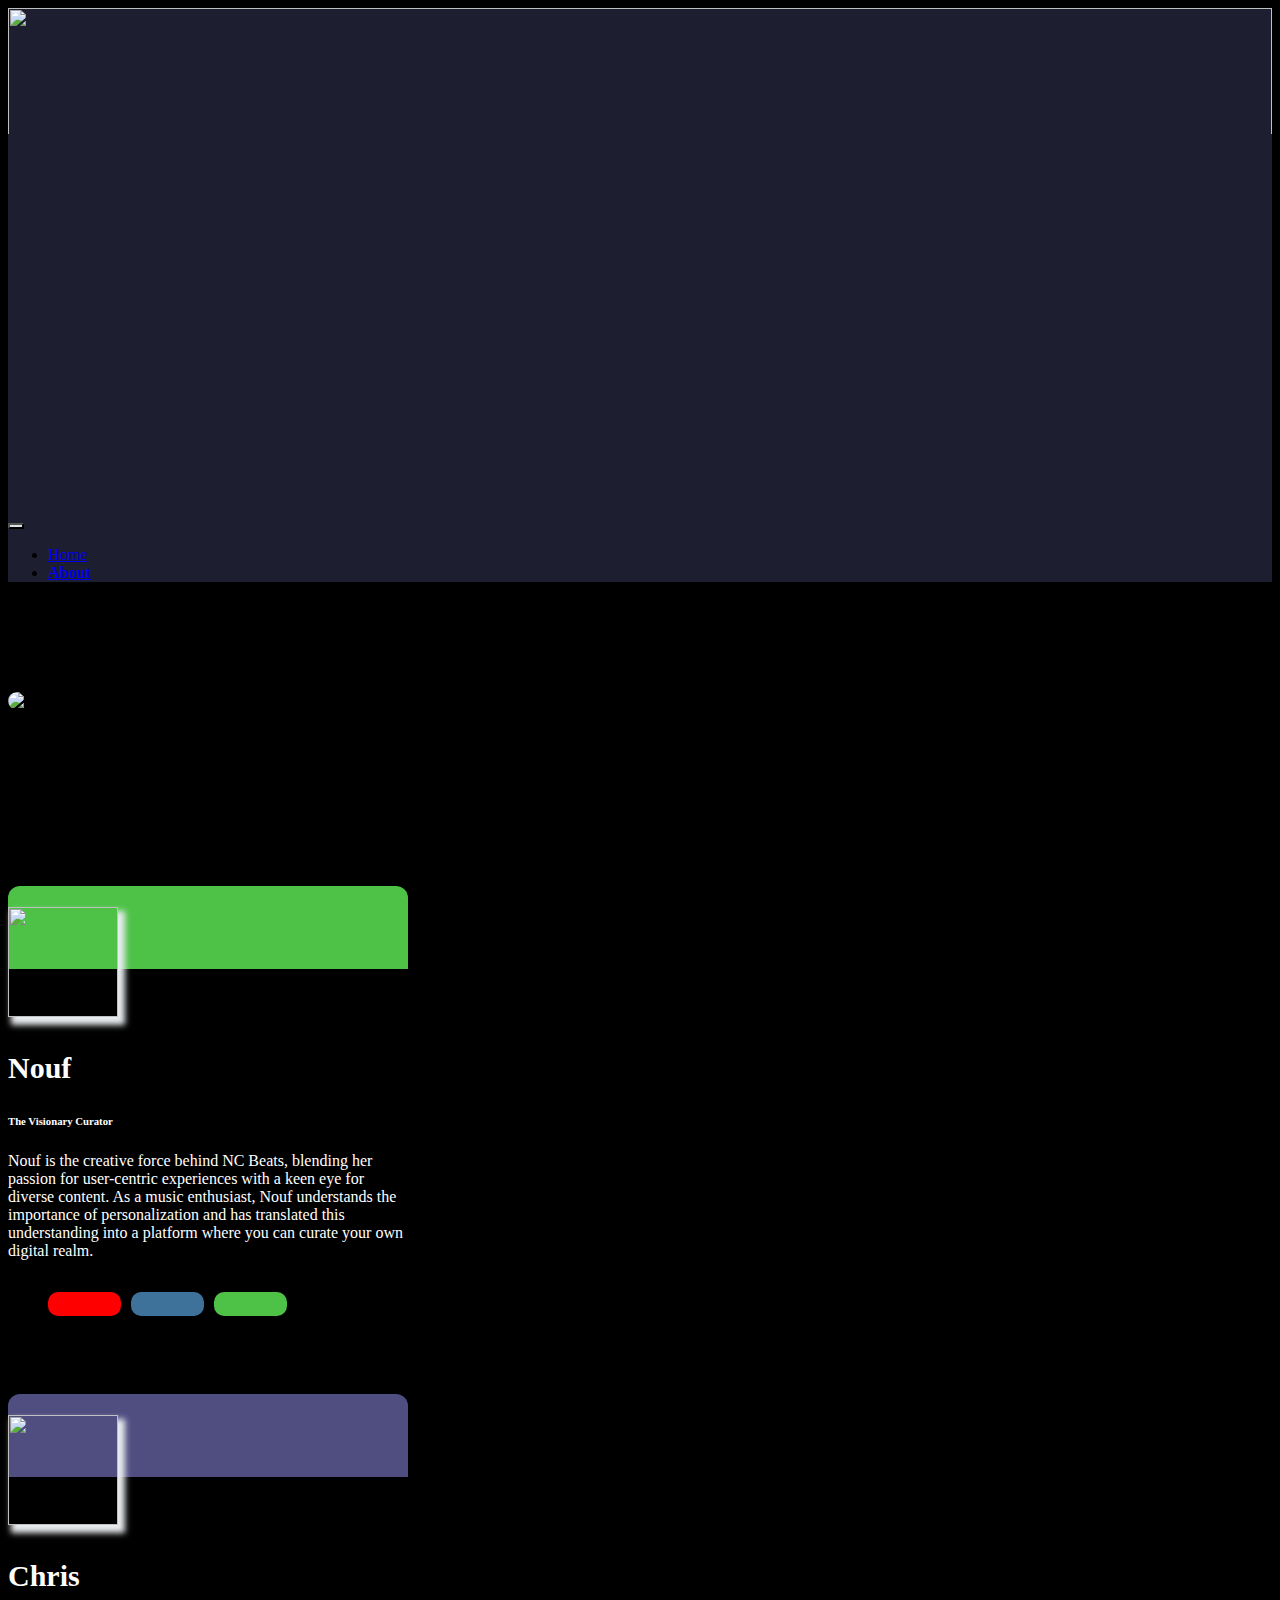
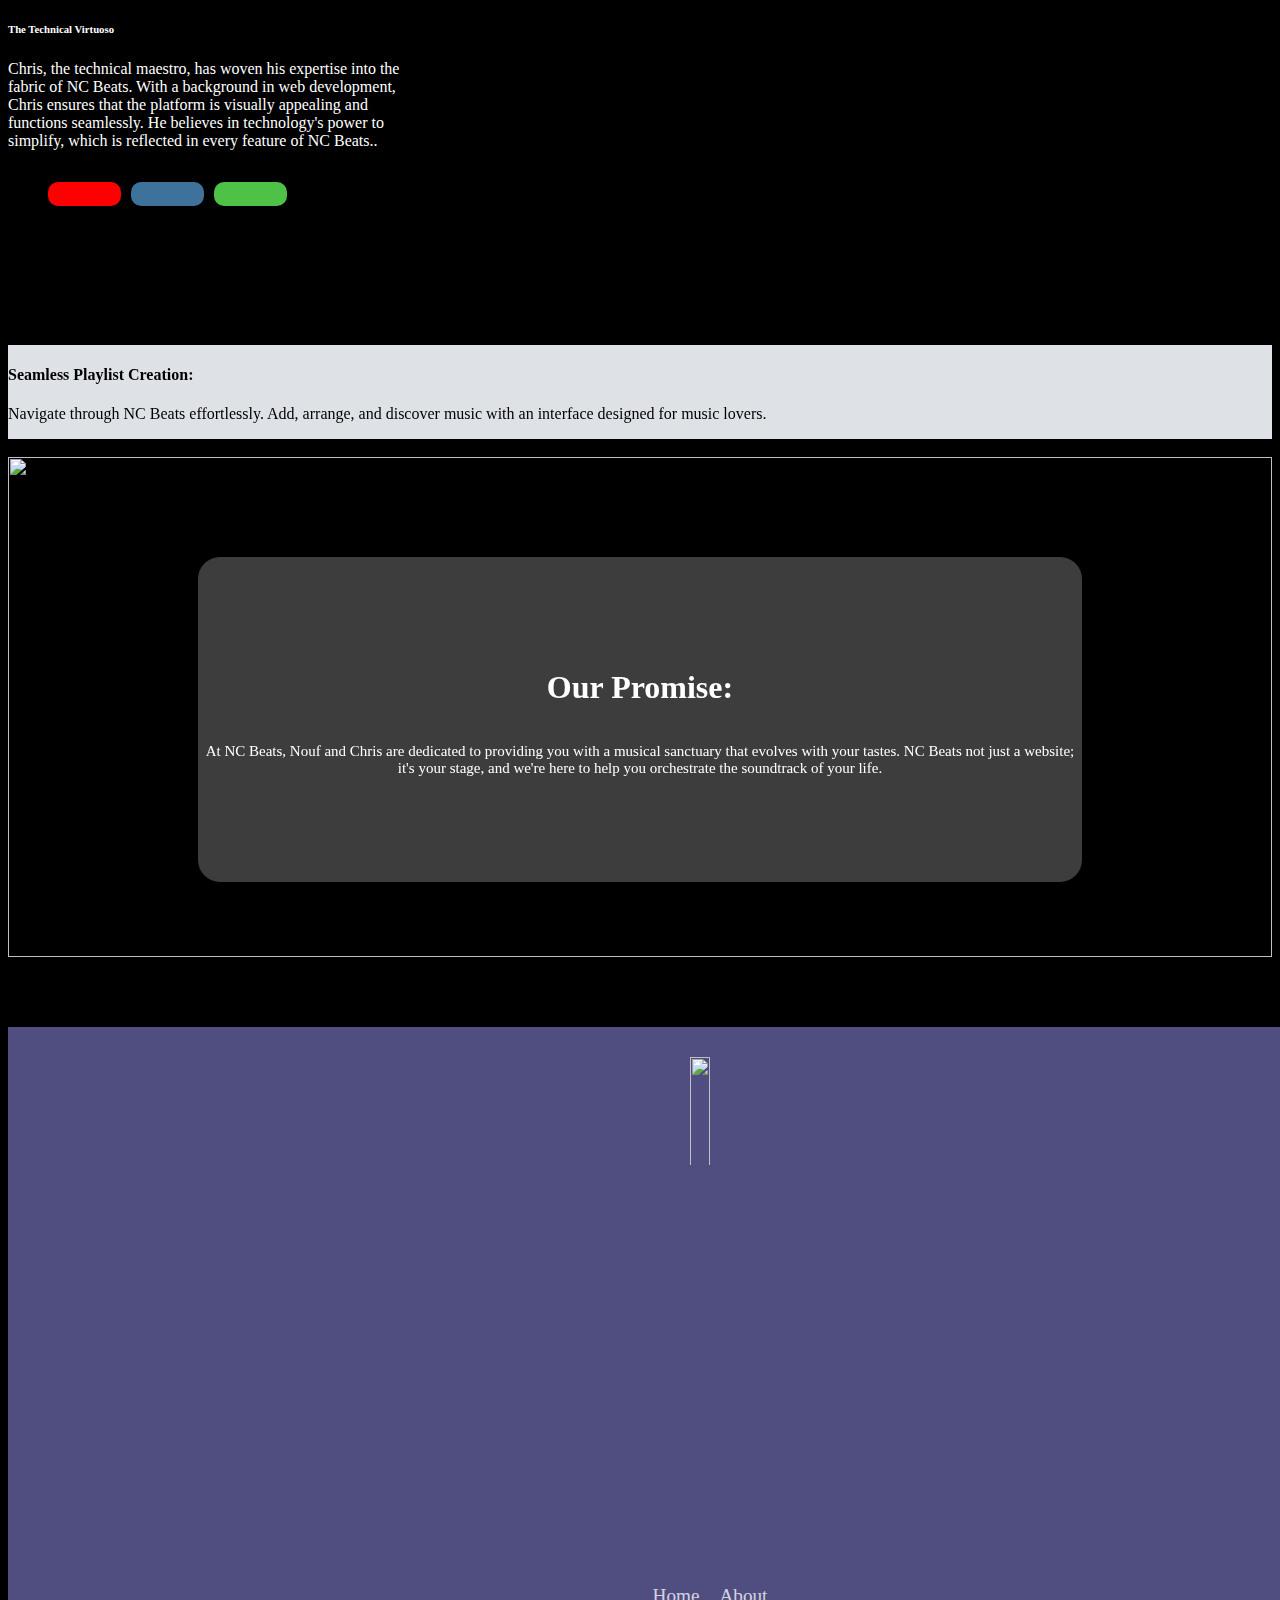
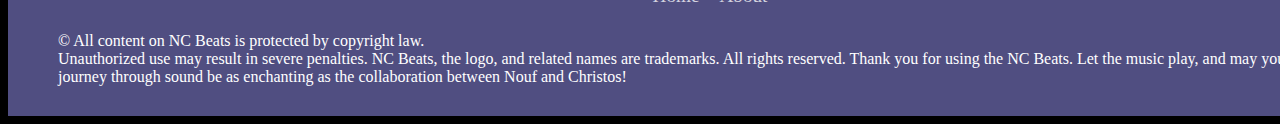
==== commit a116901d: "More cleanup" ====
--- a/about.html
+++ b/about.html
@@ -11,28 +11,23 @@
   <!-- Include Bootstrap CSS -->
 
   <link href="https://cdn.jsdelivr.net/npm/bootstrap@5.0.2/dist/css/bootstrap.min.css" rel="stylesheet" integrity="sha384-EVSTQN3/azprG1Anm3QDgpJLIm9Nao0Yz1ztcQTwFspd3yD65VohhpuuCOmLASjC" crossorigin="anonymous" />
-  <!-- Include Bootstrap Icons CSS -->
-
-  <link rel="stylesheet" href="https://cdn.jsdelivr.net/npm/bootstrap-icons@1.11.1/font/bootstrap-icons.css" />
   <!-- Include Custom Stylesheet -->
 
   <link rel="stylesheet" type="text/css" href="style.css" />
 
-  <!-- Preconnect to external resources -->
-
-  <link rel="preconnect" href="https://fonts.googleapis.com" />
-  <link rel="preconnect" href="https://fonts.gstatic.com" crossorigin />
-
   <!-- Include Google Fonts -->
 
   <link href="https://fonts.googleapis.com/css2?family=Poppins:wght@400;500;600&display=swap" rel="stylesheet" />
 
   <!--  icon  -->
-
   <link rel="stylesheet" href="https://cdnjs.cloudflare.com/ajax/libs/font-awesome/6.3.0/css/all.min.css" />
-  <link href="new/theme-purple.min.css" rel="stylesheet" />
-  <link rel="stylesheet" href="new/swiper-bundle.min.css" />
+
+  <!-- Carousel CSS -->
+  <link rel="stylesheet" href="https://cdn.jsdelivr.net/npm/swiper@11/swiper-bundle.min.css" />
+
+  <!-- Favicon -->
   <link rel="icon" href="images/icon.png" type="image/png" />
+  <!-- Icons -->
   <link rel="stylesheet" type="text/css" href="https://cdnjs.cloudflare.com/ajax/libs/font-awesome/4.7.0/css/font-awesome.min.css" />
   <link href="https://cdn.jsdelivr.net/npm/remixicon@3.5.0/fonts/remixicon.css" rel="stylesheet" />
 </head>
@@ -145,7 +140,7 @@
                         <!-- Spotify Icon with link -->
 
                         <a target="_new" href="https://open.spotify.com/user/31mr6hpgbmlvb7some3zh2aggdzq?si=IjFZS79BQyOl6EAa8Gh-Kw">
-                          <li class="whatsapp">
+                          <li class="spotify">
                             <i class="ri-spotify-line"></i>
                           </li>
                         </a>
@@ -194,7 +189,7 @@
                           </li>
                         </a>
                         <a target="_new" href="https://open.spotify.com/user/chrismin13?si=8As5Y9GARe6HibobJBv91w">
-                          <li class="whatsapp">
+                          <li class="spotify">
                             <i class="ri-spotify-line"></i>
                           </li>
                         </a>
@@ -274,110 +269,82 @@
         </p>
       </div>
     </div>
-
-    <!-- ====================================Footer section======================= -->
-
-    <footer class="footer">
-      <!-- Waves for decorative background -->
-
-      <div class="waves">
-        <div class="wave" id="wave1"></div>
-        <div class="wave" id="wave2"></div>
-        <div class="wave" id="wave3"></div>
-        <div class="wave" id="wave4"></div>
-      </div>
-      <!-- Social Icons -->
-
-      <ul class="social-icon">
-        <!-- YouTube Icon with link -->
-
-        <li class="social-icon__item">
-          <a target="_new" class="social-icon__link" href="https://www.youtube.com/@chrismin13">
-            <ion-icon name="logo-youtube"></ion-icon>
-          </a>
-        </li>
-
-        <!-- Custom Logo Icon with link -->
-
-        <li class="social-icon__item">
-          <a target="_new" style="margin-top: -12px !important" class="social-icon__link" href="#">
-            <img src="images/logo.png" class="img-fluid" style="max-height: 12vh" />
-          </a>
-        </li>
-        <!-- Instagram Icon with link -->
-
-        <li class="social-icon__item">
-          <a target="_new" class="social-icon__link" href="https://instagram.com/n_onlyme?igshid=OGQ5ZDc2ODk2ZA%3D%3D&utm_source=q">
-            <ion-icon name="logo-instagram"></ion-icon>
-          </a>
-        </li>
-        <!-- Spotify Icon with link -->
-
-        <li class="social-icon__item ms-3">
-          <a target="_new" style="margin-top: -12px !important" class="social-icon__link" href="https://open.spotify.com/user/chrismin13?si=8As5Y9GARe6HibobJBv91w">
-            <i class="ri-spotify-line"></i>
-          </a>
-        </li>
-      </ul>
-      <!-- Menu Links -->
-
-      <ul class="menu">
-        <li class="menu__item">
-          <a class="menu__link" href="index.html">Home</a>
-        </li>
-        <li class="menu__item"><a class="menu__link" href="#">About</a></li>
-      </ul>
-      <!-- Copyright and Trademarks Information -->
-
-      <p class="text-center col-lg-8 col-12">
-        &copy; All content on NC Beats is protected by copyright law. <br />
-        Unauthorized use may result in severe penalties. NC Beats, the logo,
-        and related names are trademarks. All rights reserved. Thank you for
-        using the NC Beats. Let the music play, and may your journey through
-        sound be as enchanting as the collaboration between Nouf and Christos!
-      </p>
-    </footer>
   </main>
 
+  <footer class="footer">
+    <!-- Waves for decorative background -->
+
+    <div class="waves">
+      <div class="wave" id="wave1"></div>
+      <div class="wave" id="wave2"></div>
+      <div class="wave" id="wave3"></div>
+      <div class="wave" id="wave4"></div>
+    </div>
+    <!-- Social Icons -->
+
+    <ul class="social-icon">
+      <!-- YouTube Icon with link -->
+
+      <li class="social-icon__item">
+        <a class="social-icon__link" href="https://www.youtube.com/@chrismin13">
+          <ion-icon name="logo-youtube"></ion-icon>
+        </a>
+      </li>
+
+      <!-- Custom Logo Icon with link -->
+
+      <li class="social-icon__item">
+        <a class="social-icon__link" href="#">
+          <img src="images/logo.png" style="max-height: 12vh" />
+        </a>
+      </li>
+      <!-- Instagram Icon with link -->
+
+      <li class="social-icon__item">
+        <a class="social-icon__link" href="https://instagram.com/n_onlyme?igshid=OGQ5ZDc2ODk2ZA%3D%3D&utm_source=q">
+          <ion-icon name="logo-instagram"></ion-icon>
+        </a>
+      </li>
+      <!-- Spotify Icon with link -->
+
+      <li class="social-icon__item ms-3">
+        <a style="margin-top: -12px !important" class="social-icon__link" href="https://open.spotify.com/user/chrismin13?si=8As5Y9GARe6HibobJBv91w">
+          <i class="ri-spotify-line"></i>
+        </a>
+      </li>
+    </ul>
+    <!-- Menu Links -->
+
+    <ul class="menu">
+      <li class="menu__item">
+        <a class="menu__link" href="index.html">Home</a>
+      </li>
+      <li class="menu__item">
+        <a class="menu__link" href="#">About</a>
+      </li>
+    </ul>
+    <!-- Copyright and Trademarks Information -->
+
+    <p class="text-center col-lg-8 col-12">
+      &copy; All content on NC Beats is protected by copyright law. <br />
+      Unauthorized use may result in severe penalties. NC Beats, the logo,
+      and related names are trademarks. All rights reserved. Thank you for
+      using the NC Beats. Let the music play, and may your journey through
+      sound be as enchanting as the collaboration between Nouf and Christos!
+    </p>
+  </footer>
+
   <!-- JavaScript Libraries -->
-
+  
   <script src="https://cdn.jsdelivr.net/npm/@popperjs/core@2.9.2/dist/umd/popper.min.js" integrity="sha384-IQsoLXl5PILFhosVNubq5LC7Qb9DXgDA9i+tQ8Zj3iwWAwPtgFTxbJ8NT4GN1R8p" crossorigin="anonymous"></script>
   <script src="https://cdn.jsdelivr.net/npm/bootstrap@5.0.2/dist/js/bootstrap.min.js" integrity="sha384-cVKIPhGWiC2Al4u+LWgxfKTRIcfu0JTxR+EQDz/bgldoEyl4H0zUF0QKbrJ0EcQF" crossorigin="anonymous"></script>
   <script type="module" src="https://unpkg.com/ionicons@5.5.2/dist/ionicons/ionicons.esm.js"></script>
   <script nomodule src="https://unpkg.com/ionicons@5.5.2/dist/ionicons/ionicons.js"></script>
-  <!-- SwiperSlider Script -->
-  <script src="new/swiper-bundle.min.js"></script>
-  // Initialize SwiperSlider for FAQ section
-
-  <script>
-    var swiper = new Swiper(".swiperFaqs", {
-      effect: "cards",
-      grabCursor: true,
-      cardsEffect: {
-        slideShadows: false,
-      },
-      pagination: {
-        el: ".swiper-pagination",
-        clickable: true,
-      },
-    });
-  </script>
-  <!-- jQuery Script -->
+  <!-- SwiperSlider - Carousel Script -->
+  <script src="https://cdn.jsdelivr.net/npm/swiper@11/swiper-bundle.min.js"></script>
+  <script src="about-scripts.js"></script>
 
   <script src="https://code.jquery.com/jquery-3.6.4.min.js"></script>
-  <script>
-    // Change navbar style on scroll
-
-    $(document).ready(function () {
-      $(window).scroll(function () {
-        if ($(this).scrollTop() > 50) {
-          $(".navbar").addClass("scrolled");
-        } else {
-          $(".navbar").removeClass("scrolled");
-        }
-      });
-    });
-  </script>
 </body>
 
 </html>--- a/style.css
+++ b/style.css
@@ -0,0 +1,423 @@
+.sort-inactive {
+  color: grey;
+}
+
+/* Pad the header top and bottom by 20px*/
+header {
+  padding: 20px 0;
+}
+
+.light-header {
+  background-color: #F0F0F0;
+  color: black;
+}
+
+.light-header th {
+  color: black;
+}
+
+/* Set the font family and background color for the entire body */
+body {
+  font-family: Georgia, serif !important;
+  background-color: black !important;
+}
+
+.property {
+  cursor: pointer;
+  /* Make the cursor change to a pointer when hovering over the table headers */
+  user-select: none;
+  /* Prevent the text from being highlighted */
+}
+
+#track-form .form-row {
+  display: flex;
+  flex-wrap: wrap;
+  /* Allows items to wrap onto the next line if space is insufficient */
+}
+
+.sort-button {
+  background: none;
+  border: none;
+}
+
+/* Apply border to the table */
+#tracks-table {
+  border: 1px solid white;
+  /* White outside border */
+  width: 100%;
+  margin-top: 20px;
+}
+
+#track-form .form-row>div {
+  flex: 1 0 26%;
+  /* Distributes available space equally among the child divs */
+  margin-right: 10px;
+  /* Adjust the right margin between form elements */
+  margin-bottom: 20px;
+
+}
+
+/* Style the table body content */
+#tracks-table tbody {
+  color: white;
+  /* Set text color to white */
+  background-color: black;
+  /* Set background color to black */
+}
+
+/*========================navbar section================*/
+/* Style for the navbar */
+.navbar {
+  background-color: #504e8161;
+  /* Set the default background color */
+  transition: background-color 0.3s ease;
+  /* Add a smooth transition effect */
+}
+
+/* Style for the navbar when scrolled */
+.navbar.scrolled {
+  background-color: #504e81;
+  /* Change the background color when scrolled */
+}
+
+/*==========================promises css===============*/
+/* Style for the image container */
+.img-container {
+  position: relative;
+  display: flex;
+  justify-content: center;
+  align-items: center;
+  overflow: hidden;
+  /* Ensure the gif covers the entire container */
+}
+
+/* Style for images inside the container */
+img {
+  width: 100%;
+  height: 500px;
+  object-fit: cover;
+}
+
+/* Style for the overlay on the image */
+.overlay {
+  position: absolute;
+  top: 20%;
+  left: 15%;
+  width: 70%;
+  height: 65%;
+  display: flex;
+  justify-content: center;
+  align-items: center;
+  flex-direction: column;
+  color: white;
+  text-align: center;
+  backdrop-filter: blur(4px);
+  background-color: #ffffff3d;
+  border-radius: 22px;
+}
+
+/* Style for cards */
+.card {
+  width: 400px;
+  border: none;
+  border-radius: 14px !important;
+}
+
+
+/* Styles for different sections of the card */
+
+.area1 {
+  background-color: #504e81;
+  border-top-left-radius: 12px !important;
+  border-top-right-radius: 12px !important;
+  padding-top: 83px !important
+}
+
+.image {
+  top: -62px;
+  position: relative
+}
+
+.image img {
+  box-shadow: 5px 6px 6px 2px #e9ecef
+}
+
+.area2 {
+  color: white;
+  background-color: black;
+  border-bottom-left-radius: 14px !important;
+  border-bottom-right-radius: 14px !important;
+}
+
+.name {
+  font-size: 30px;
+  font-weight: 800 !important;
+}
+
+/* Styles for social media icons */
+.list-icons {
+  display: inline-flex;
+  color: #C5CAE9;
+}
+
+.list-icons li {
+  list-style: none;
+  padding: 12px;
+  border-radius: 10px;
+  width: 49px;
+  margin-right: 10px;
+}
+
+.list-icons li i {
+  font-size: 17px;
+  color: #fff;
+}
+
+/* Styles for the footer section */
+body {
+  min-height: 100vh;
+}
+
+.footer {
+  position: relative;
+  width: 100%;
+  background: #504e81;
+  min-height: 80px;
+  padding: 20px 50px;
+  display: flex;
+  justify-content: center;
+  align-items: center;
+  flex-direction: column;
+}
+
+/* Styles for social media icons and menu links in the footer */
+
+/* About page */
+
+.instagram {
+  background: #3f729b
+}
+
+.youtube {
+  background: #ff0000; 
+}
+
+.spotify {
+  background: #4dc247
+}
+
+/* Footer */
+
+.social-icon,
+.menu {
+  position: relative;
+  display: flex;
+  justify-content: center;
+  align-items: center;
+  margin: 10px 0;
+  flex-wrap: wrap;
+}
+
+.social-icon__item,
+.menu__item {
+  list-style: none;
+}
+
+.social-icon__link {
+  font-size: 2rem;
+  color: #fff;
+  margin: 0 10px;
+  display: inline-block;
+  transition: 0.5s;
+}
+
+/* Hover effect for social media icons */
+.social-icon__link:hover {
+  transform: translateY(-3px);
+  color: white;
+  /* can't color the nc beats icon, so might as well keep it consistent */
+}
+
+.menu__link {
+  font-size: 1.2rem;
+  color: #fff;
+  margin: 0 10px;
+  display: inline-block;
+  transition: 0.5s;
+  text-decoration: none;
+  opacity: 0.75;
+  font-weight: 300;
+}
+
+/* Hover effect for menu links */
+.menu__link:hover {
+  opacity: 1;
+}
+
+.white-bg {
+  background-color: white;
+}
+
+
+/* Additional styles for paragraph in the footer */
+.footer p {
+  color: #fff;
+  margin: 15px 0 10px 0;
+  font-size: 1rem;
+  font-weight: 300;
+}
+
+/* Styles for the wave background */
+.wave {
+  position: absolute;
+  top: -50px;
+  left: 0;
+  width: 100%;
+  height: 100px;
+  background: url("images/wave.png");
+  background-size: 1000px 100px;
+}
+
+/* Styles for different waves in the background */
+.wave#wave1 {
+  z-index: 1000;
+  opacity: 1;
+  bottom: 0;
+  animation: animateWaves 4s linear infinite;
+}
+
+.wave#wave2 {
+  z-index: 999;
+  opacity: 0.5;
+  bottom: 10px;
+  animation: animate 4s linear infinite !important;
+}
+
+.wave#wave3 {
+  z-index: 1000;
+  opacity: 0.2;
+  bottom: 15px;
+  animation: animateWaves 3s linear infinite;
+}
+
+.wave#wave4 {
+  z-index: 999;
+  opacity: 0.7;
+  bottom: 20px;
+  animation: animate 3s linear infinite;
+}
+
+/* Keyframe animation for the waves */
+@keyframes animateWaves {
+  0% {
+    background-position-x: 1000px;
+  }
+
+  100% {
+    background-positon-x: 0px;
+  }
+}
+
+/* Keyframe animation for the waves */
+@keyframes animate {
+  0% {
+    background-position-x: -1000px;
+  }
+
+  100% {
+    background-positon-x: 0px;
+  }
+}
+
+/* Media query for smaller screens */
+@media (max-width: 767px) {
+  .card {
+    width: 350px;
+    border: none;
+    border-radius: 14px !important
+  }
+
+  .area1 {
+    background-color: #504e81;
+    border-top-left-radius: 12px !important;
+    border-top-right-radius: 12px !important;
+    padding-top: 83px !important
+  }
+
+  /* Styling for the image container */
+  .image {
+    top: -62px;
+    position: relative;
+  }
+
+  /* Styling for the image inside the container */
+  .image img {
+    box-shadow: 5px 6px 6px 2px #e9ecef;
+  }
+
+  /* Styling for the name */
+  .name {
+    font-size: 30px;
+    font-weight: 800 !important;
+  }
+
+  /* Styling for the social media icons list */
+  .list-icons {
+    display: inline-flex;
+    color: #C5CAE9
+  }
+
+  /* Styling for each social media icon item */
+
+  .list-icons li {
+    list-style: none;
+    padding: 12px;
+    border-radius: 10px;
+    width: 49px;
+    margin-right: 10px
+  }
+
+  /* Styling for the social media icon */
+  .list-icons li i {
+    font-size: 17px;
+    color: #fff;
+  }
+
+  /* Responsive styling for smaller screens */
+  @media (max-width:700px) {
+    .list-icons {
+      display: block
+    }
+  }
+
+  .overlay {
+    position: absolute;
+    top: 20%;
+    left: 15%;
+    width: 70%;
+    height: 65%;
+    display: flex;
+    justify-content: center;
+    align-items: center;
+    flex-direction: column;
+    color: white;
+    text-align: center;
+    backdrop-filter: blur(4px);
+    background-color: #ffffff3d;
+    border-radius: 22px;
+    padding: 10px !important;
+  }
+}
+
+/* Make the form vertically stacked when the size of the screen gets too small */
+@media (max-width: 768px) {
+
+  /* Adjust form layout for smaller screens */
+  #track-form .form-row {
+    flex-direction: column;
+  }
+
+  #track-form .form-row>div {
+    margin-bottom: 10px;
+  }
+}